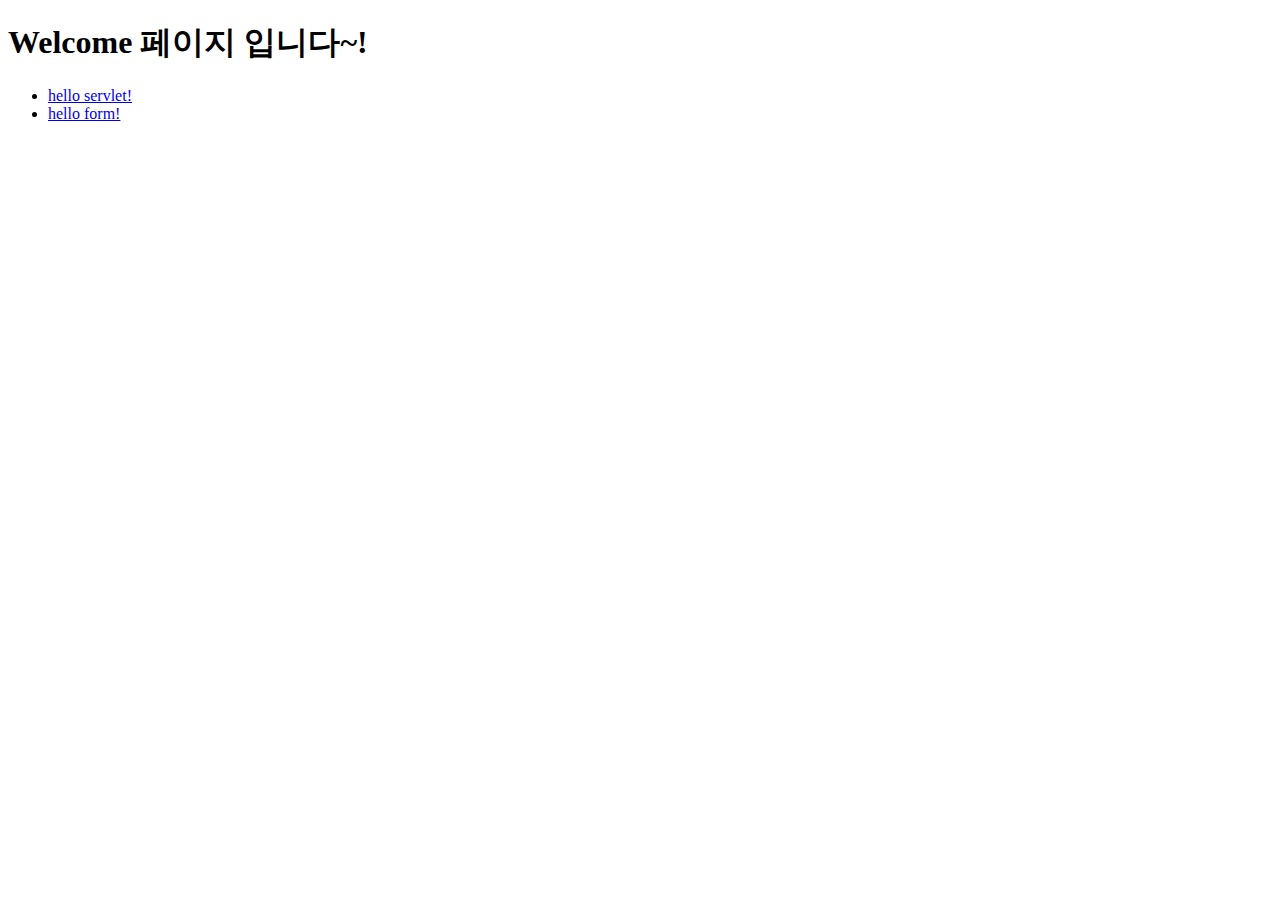
==== src/main/webapp/index.html @ 32e3a8c7 "[21.04.30] # 스프링 서블릿 학습" ====
<!doctype html>
<html lang="ko">
<head>
    <meta charset="UTF-8">
    <meta name="viewport"
          content="width=device-width, user-scalable=no, initial-scale=1.0, maximum-scale=1.0, minimum-scale=1.0">
    <meta http-equiv="X-UA-Compatible" content="ie=edge">
    <title>index.html</title>
</head>
<body>

<h1>Welcome 페이지 입니다~!</h1>

<ul>
    <li><a href="/hello">hello servlet!</a></li>
    <li><a href="/hello.html">hello form!</a></li>
</ul>

</body>
</html>
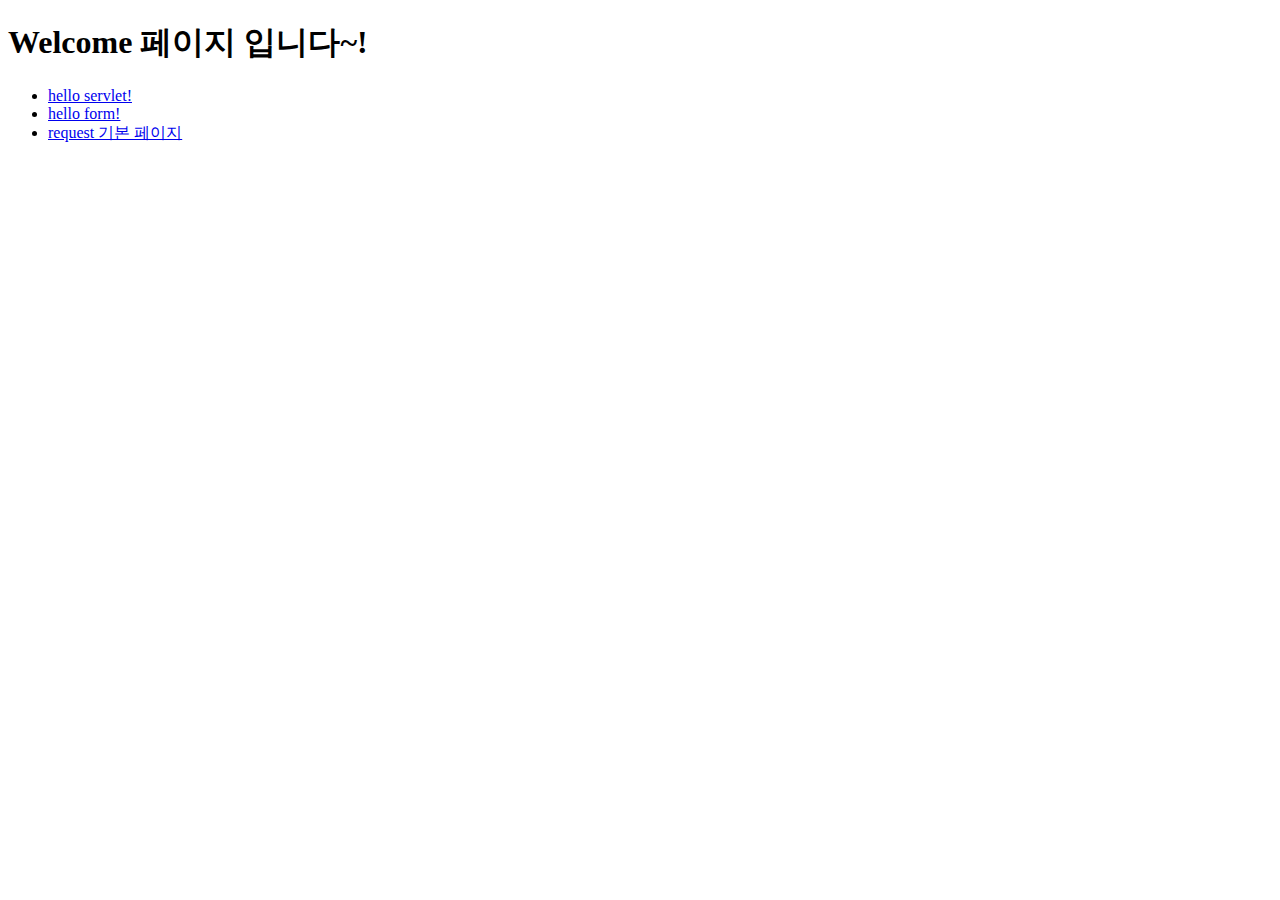
==== commit ddb10a05: "[21.05.10] # request, response 요청 처리 학습" ====
--- a/src/main/webapp/index.html
+++ b/src/main/webapp/index.html
@@ -14,6 +14,7 @@
 <ul>
     <li><a href="/hello">hello servlet!</a></li>
     <li><a href="/hello.html">hello form!</a></li>
+    <li><a href="/request/req-ex">request 기본 페이지</a></li>
 </ul>
 
 </body>
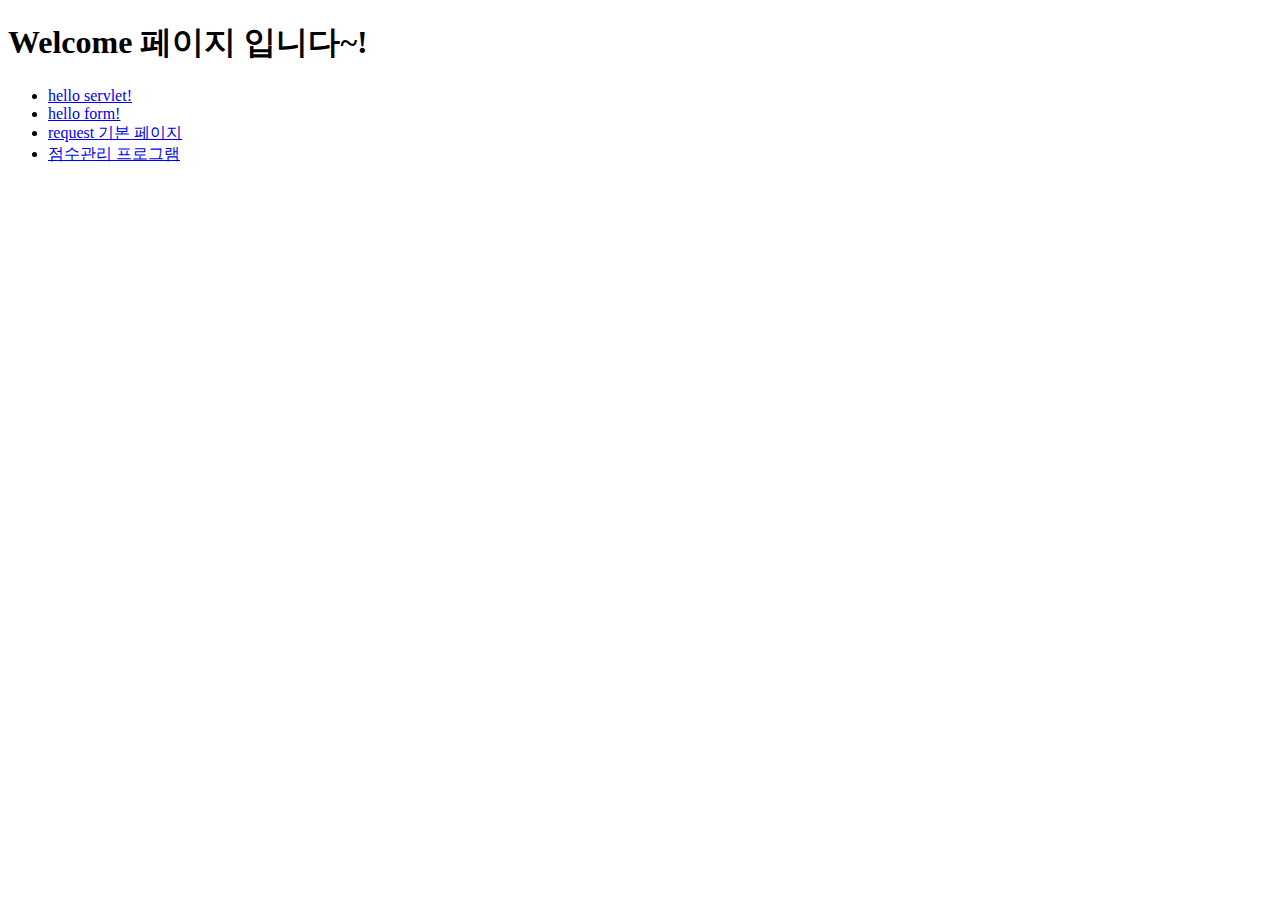
==== commit f38999d1: "[21.05.11] # DB연동 및 리다이렉션 학습" ====
--- a/src/main/webapp/index.html
+++ b/src/main/webapp/index.html
@@ -15,6 +15,8 @@
     <li><a href="/hello">hello servlet!</a></li>
     <li><a href="/hello.html">hello form!</a></li>
     <li><a href="/request/req-ex">request 기본 페이지</a></li>
+
+    <li><a href="/score/register">점수관리 프로그램</a></li>
 </ul>
 
 </body>
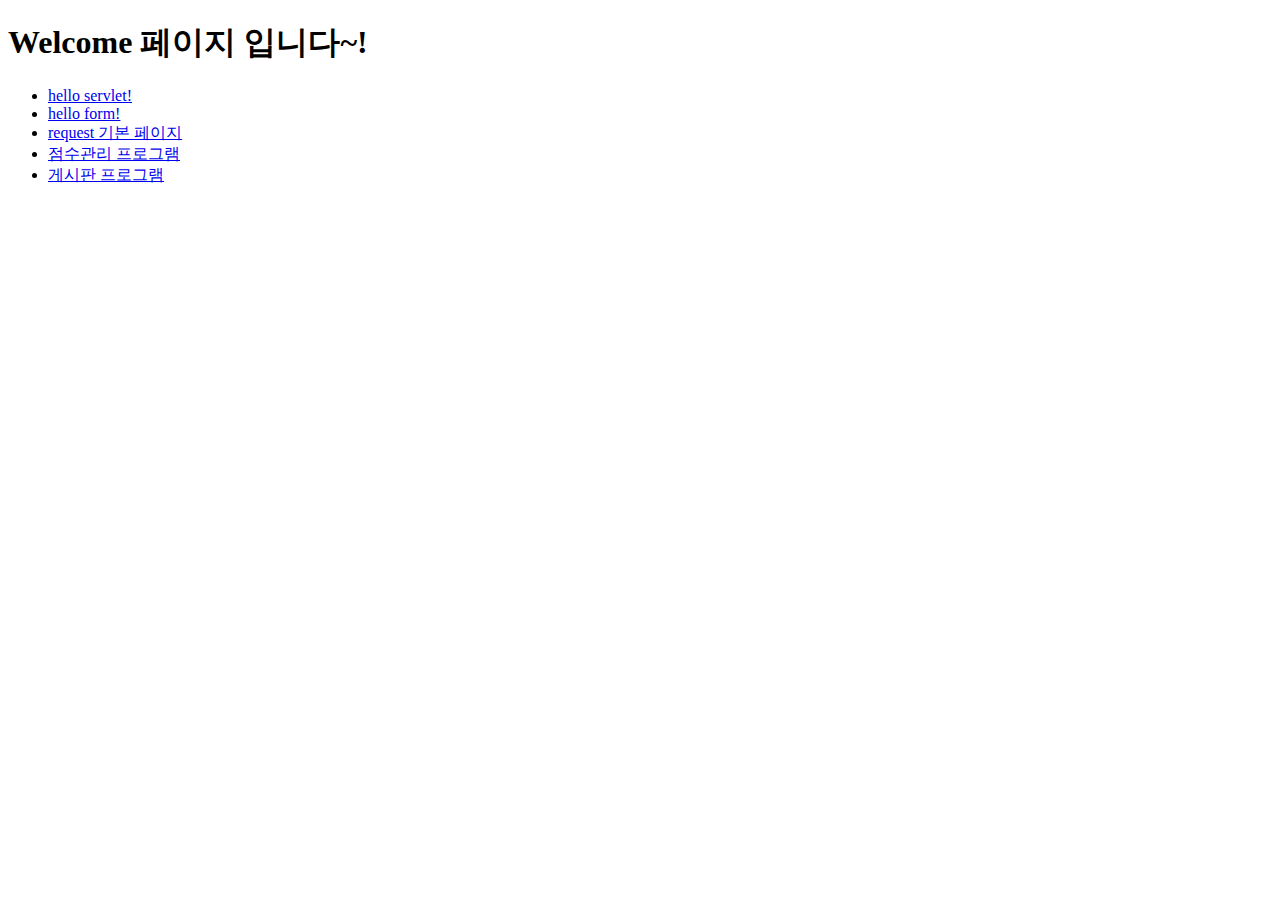
==== commit 77228a07: "[21.05.12] # 게시판 관리 프로그램 만들기" ====
--- a/src/main/webapp/index.html
+++ b/src/main/webapp/index.html
@@ -17,6 +17,7 @@
     <li><a href="/request/req-ex">request 기본 페이지</a></li>
 
     <li><a href="/score/register">점수관리 프로그램</a></li>
+    <li><a href="/board/list">게시판 프로그램</a></li>
 </ul>
 
 </body>
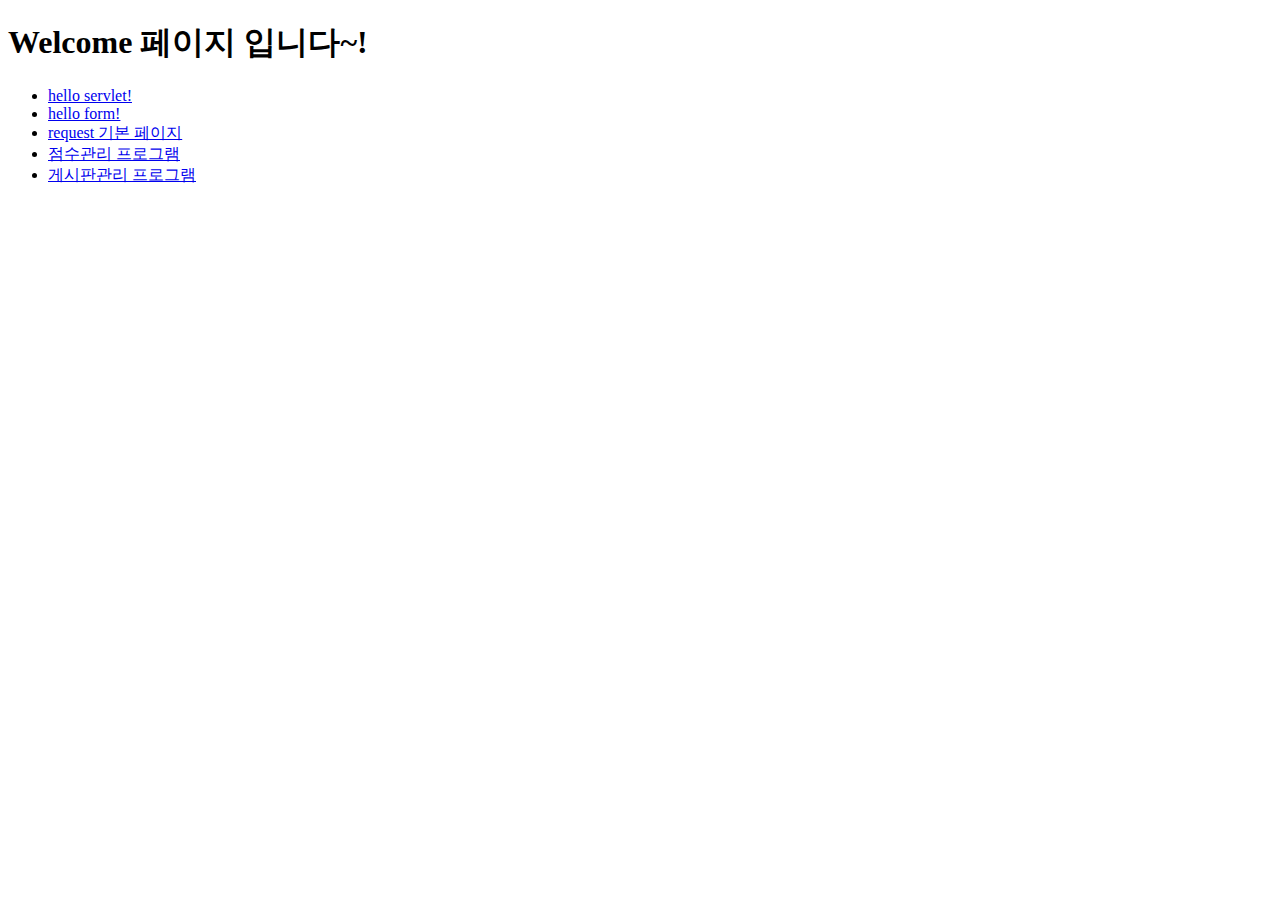
==== commit a29492d3: "[21.05.13] # 페이지 수정 및 스타일 적용" ====
--- a/src/main/webapp/index.html
+++ b/src/main/webapp/index.html
@@ -17,7 +17,7 @@
     <li><a href="/request/req-ex">request 기본 페이지</a></li>
 
     <li><a href="/score/register">점수관리 프로그램</a></li>
-    <li><a href="/board/list">게시판 프로그램</a></li>
+    <li><a href="/board/list">게시판관리 프로그램</a></li>
 </ul>
 
 </body>
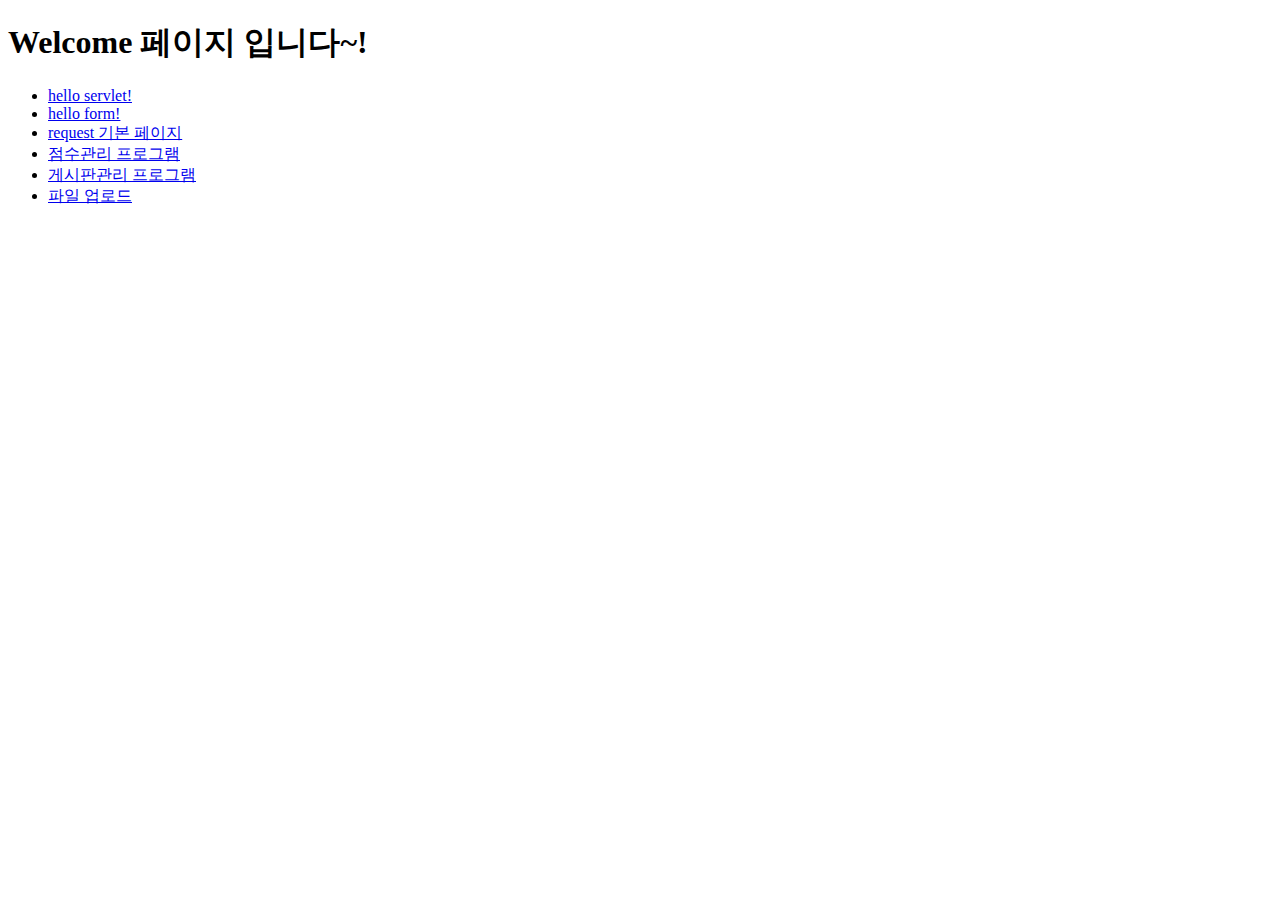
==== commit 107ac948: "[21.06.08] # Board 파일 업로드 기능 추가(비동기)" ====
--- a/src/main/webapp/index.html
+++ b/src/main/webapp/index.html
@@ -18,6 +18,7 @@
 
     <li><a href="/score/register">점수관리 프로그램</a></li>
     <li><a href="/board/list">게시판관리 프로그램</a></li>
+    <li><a href="/upload-form">파일 업로드</a></li>
 </ul>
 
 </body>
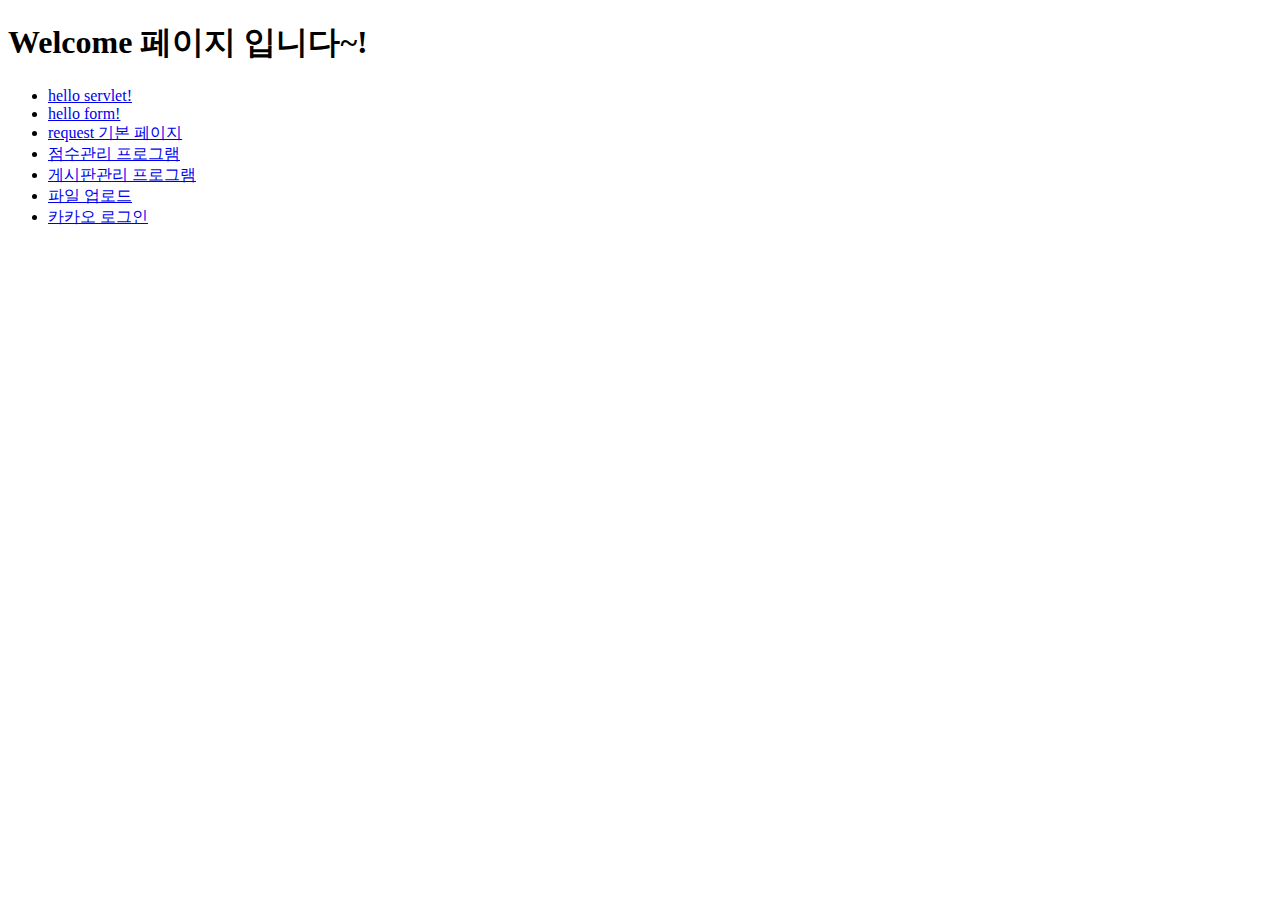
==== commit 23aa88d1: "[21.06.11] # kakao login api - 토큰 발급까지" ====
--- a/src/main/webapp/index.html
+++ b/src/main/webapp/index.html
@@ -19,6 +19,7 @@
     <li><a href="/score/register">점수관리 프로그램</a></li>
     <li><a href="/board/list">게시판관리 프로그램</a></li>
     <li><a href="/upload-form">파일 업로드</a></li>
+    <li><a href="/kakao-test">카카오 로그인</a></li>
 </ul>
 
 </body>
